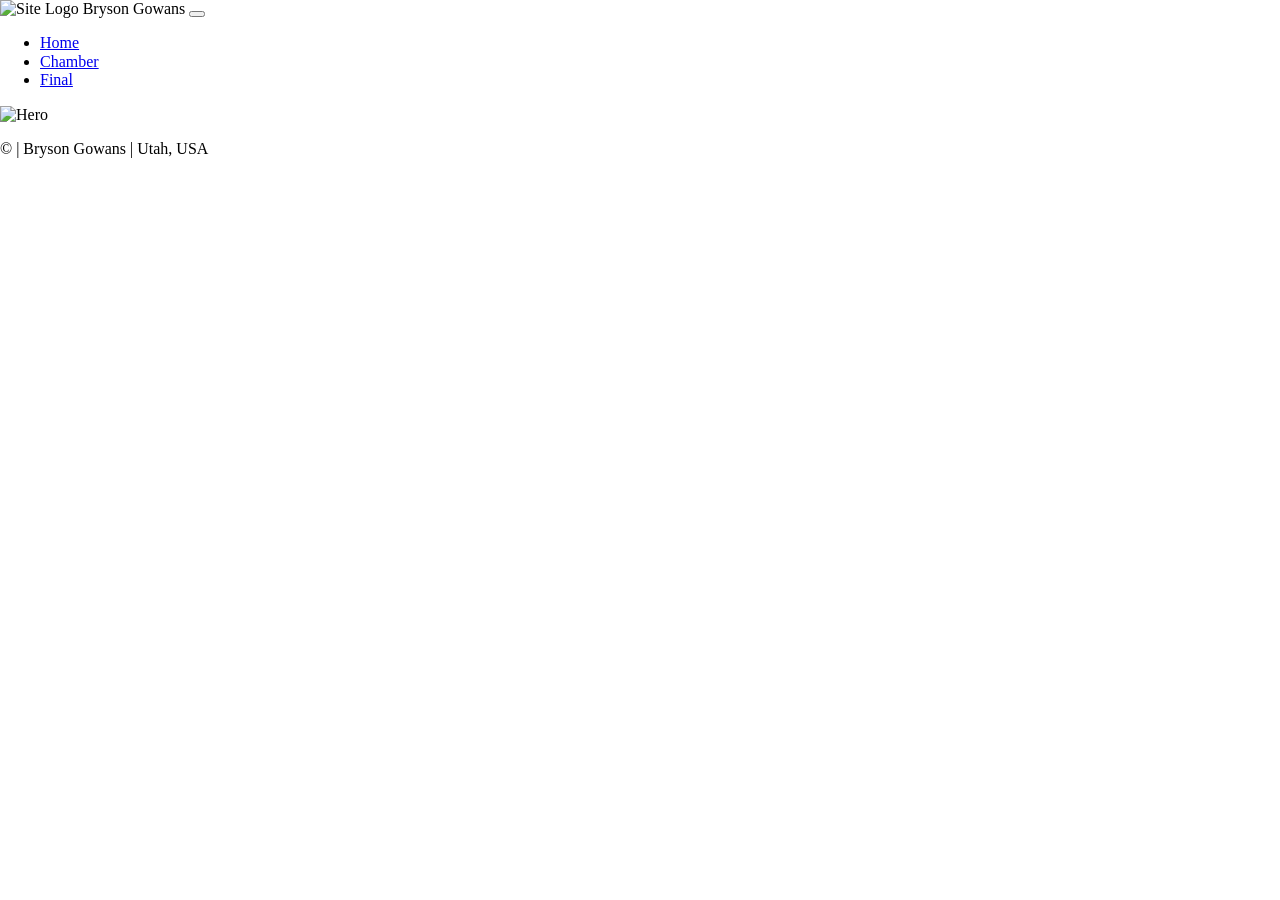
==== chamber/index.html @ f849e65c "Week02 Chamber Directory 0.1" ====
<!DOCTYPE html>
<html lang="en">

<head>
    <meta charset="UTF-8">
    <meta name="viewport" content="width=device-width, initial-scale=1.0">
    <!--title, description, & author-->
    <title>WDD 231 - Chamber Home Page</title>
    <meta name="description" content="WDD 231 Web Fronend Developement, chamber home page">
    <meta name="author" content="Bryson Gowans">
    <!--favicon-->
    <link rel="icon" href="favicon.ico">
    <!--styling-->
    <link rel="stylesheet" href="../styles/normalize.css">
    <link rel="stylesheet" href="styles/base.css">
    <link rel="stylesheet" href="styles/large-base.css">
</head>
<body>
    <header>
        <img src="images/logo.svg" alt="Site Logo">
        <span>Bryson Gowans</span>
        <button id="menu-button" class="menu" aria-label="Menu"></button>
    </header>
    <nav id="nav-bar" class="navigation">
        <ul>
            <li class="current"><a href="index.html">Home</a></li>
            <li><a href="#">Chamber</a></li>
            <li><a href="#">Final</a></li>
        </ul>
    </nav>
    <main>
        <picture>
            <img src="images/hero.webp" alt="Hero" width="" height="" loading="lazy">
        </picture>
        
    </main>
    <footer>
        <p>&copy;<span id="currentyear"></span> | Bryson Gowans | Utah, USA</p>
        <p id="lastModified"></p>
    </footer>
</body>
</html>
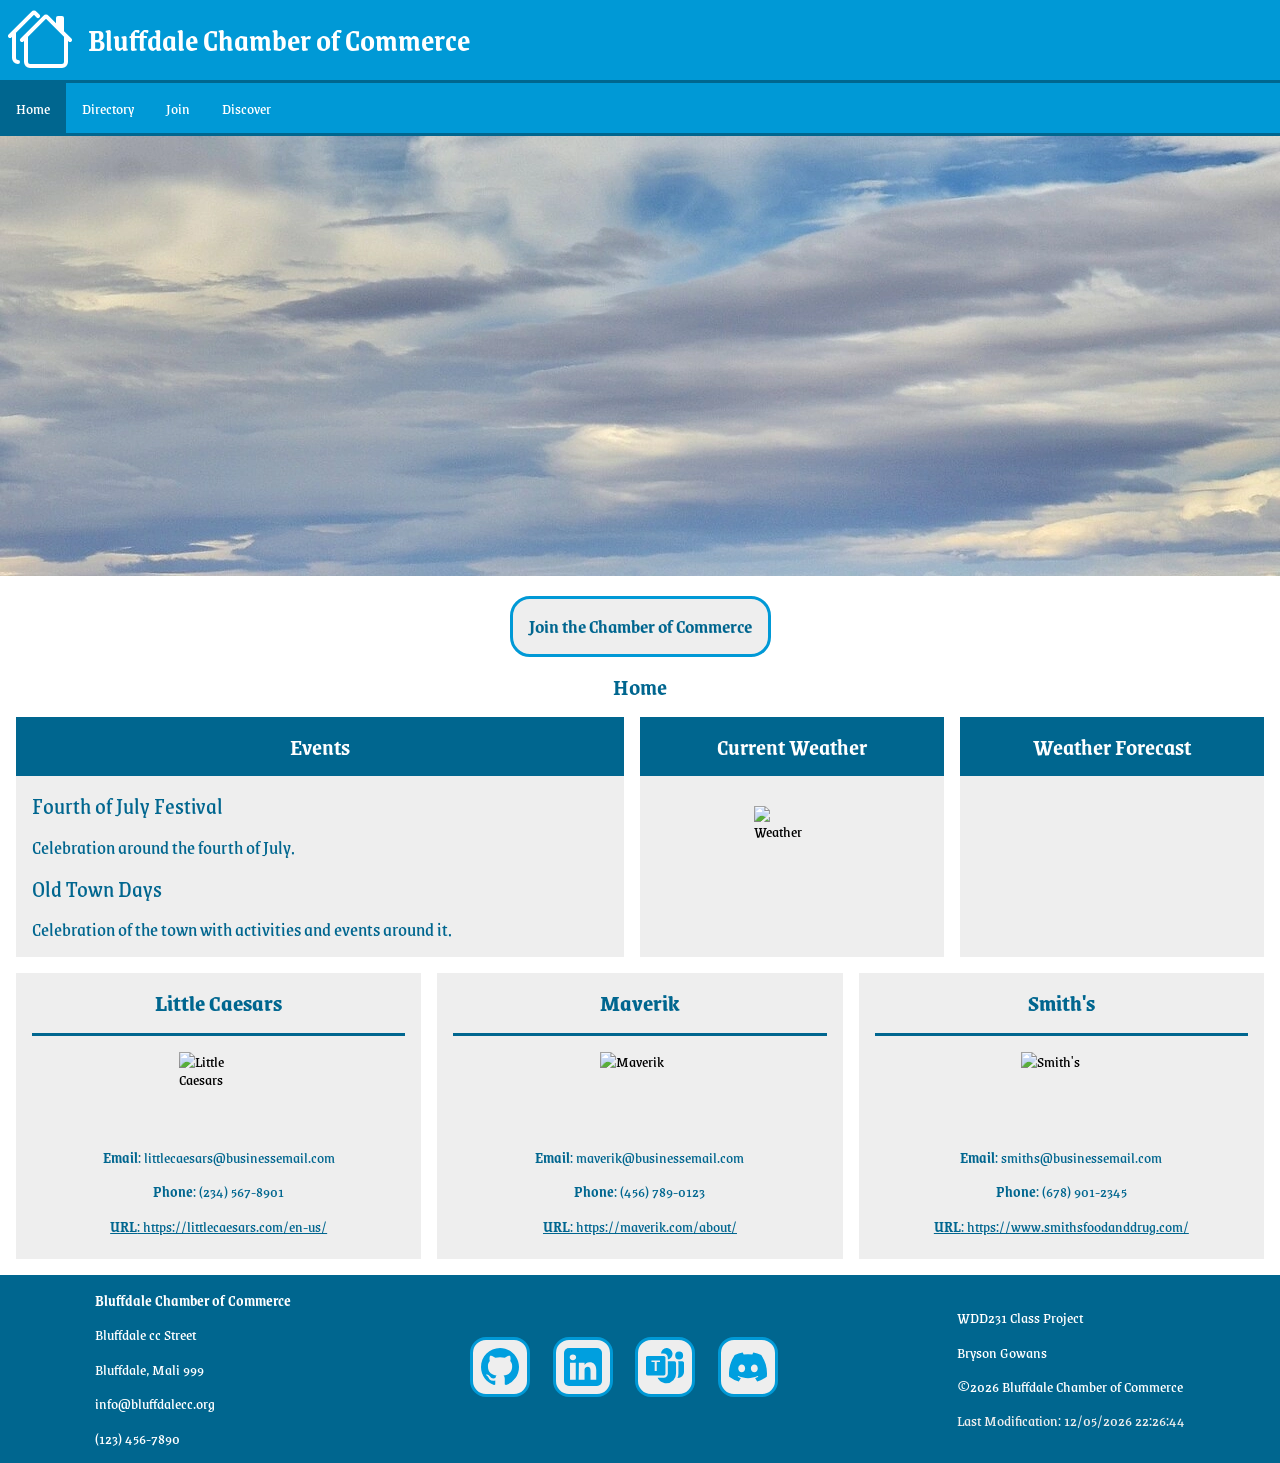
==== commit d60e5d86: "Week03 Chamber Home 1.0" ====
--- a/chamber/index.html
+++ b/chamber/index.html
@@ -5,38 +5,108 @@
     <meta charset="UTF-8">
     <meta name="viewport" content="width=device-width, initial-scale=1.0">
     <!--title, description, & author-->
-    <title>WDD 231 - Chamber Home Page</title>
+    <title>Bluffdale Chamber of Commerce</title>
     <meta name="description" content="WDD 231 Web Fronend Developement, chamber home page">
     <meta name="author" content="Bryson Gowans">
     <!--favicon-->
     <link rel="icon" href="favicon.ico">
+    <!--open graph tags-->
+    <meta property="og:title" content="Bluffdale Chamber of Commerce">
+    <meta property="og:description" content="Chamber home assignment for the course WDD 231 - Web Frontend Developement">
+    <meta property="og:image" content="images/grid.svg">
+    <meta property="og:url" content="https://anmen12.github.io/wdd231/chamber/index">
     <!--styling-->
     <link rel="stylesheet" href="../styles/normalize.css">
     <link rel="stylesheet" href="styles/base.css">
     <link rel="stylesheet" href="styles/large-base.css">
+    <!--fonts-->
+    <link rel="preconnect" href="https://fonts.googleapis.com">
+    <link rel="preconnect" href="https://fonts.gstatic.com" crossorigin>
+    <link href="https://fonts.googleapis.com/css2?family=Grenze:ital,wght@0,100..900;1,100..900&display=swap" rel="stylesheet">
+    <!--scripts-->
+    <script src="scripts/navigation.js" defer></script>
+    <script src="scripts/weather.js" defer></script>
+    <script src="scripts/business-spotlight.js" defer></script>
+    <script src="scripts/date.js" defer></script>
 </head>
 <body>
     <header>
-        <img src="images/logo.svg" alt="Site Logo">
-        <span>Bryson Gowans</span>
+        <img src="images/logo.svg" alt="Logo" width="80" height="80">
+        <span>Bluffdale Chamber of Commerce</span>
         <button id="menu-button" class="menu" aria-label="Menu"></button>
     </header>
     <nav id="nav-bar" class="navigation">
         <ul>
             <li class="current"><a href="index.html">Home</a></li>
-            <li><a href="#">Chamber</a></li>
-            <li><a href="#">Final</a></li>
+            <li><a href="directory.html">Directory</a></li>
+            <li><a href="join.html">Join</a></li>
+            <li><a href="discover.html">Discover</a></li>
         </ul>
     </nav>
     <main>
-        <picture>
-            <img src="images/hero.webp" alt="Hero" width="" height="" loading="lazy">
+        <picture class="hero">
+            <source srcset="images/hero-large.webp" media="(min-width: 800px)">
+            <source srcset="images/hero-medium.webp" media="(min-width: 450px)">
+            <img src="images/hero-small.webp" alt="Hero" width="640" height="220" loading="lazy">
         </picture>
+        <div class="join">
+            <a href="join.html"><button id="cc" class="cc" aria-label="Join the Chamber of Commerce">Join the Chamber of Commerce</button></a>
+        </div>
         
+        <h1>Home</h1>
+        <div class="home-info">
+            <section class="events">
+                <h2>Events</h2>
+                <h3>Fourth of July Festival</h3>
+                <p>Celebration around the fourth of July.</p>
+                <h3>Old Town Days</h3>
+                <p>Celebration of the town with activities and events around it.</p>
+            </section>
+            <section class="weather">
+                <h2>Current Weather</h2>
+                <div>
+                    <img id="weather-icon" src="https://openweathermap.org/img/wn/10d@2x.png" alt="Weather" width="50" height="50">
+                    <div>
+                        <p id="current-temp"></p>
+                        <p id="weather-desc" class="weather-desc"></p>
+                        <p id="temp-high"></p>
+                        <p id="temp-low"></p>
+                        <p id="humidity"></p>
+                    </div>
+                </div>
+            </section>
+            <section class="forecast">
+                <h2>Weather Forecast</h2>
+                <div>
+                    <p id="today-temp"></p>
+                    <p id="tommorow-temp"></p>
+                    <p id="after-tommorow-temp"></p>
+                </div>
+            </section>
+        </div>
+        
+        <section id="business-spotlight" class="business-spotlight"></section>
     </main>
     <footer>
-        <p>&copy;<span id="currentyear"></span> | Bryson Gowans | Utah, USA</p>
-        <p id="lastModified"></p>
+        <div>
+            <p class="bold">Bluffdale Chamber of Commerce</p>
+            <p>Bluffdale cc Street</p>
+            <p>Bluffdale, Mali 999</p>
+            <p>info@bluffdalecc.org</p>
+            <p>(123) 456-7890</p>
+        </div>
+        <div class="social">
+            <a href="https://github.com"><img src="images/github.svg" alt="Github" width="60" height="60"></a>
+            <a href="https://linkedin.com"><img src="images/linkedin.svg" alt="LinkedIn" width="60" height="60"></a>
+            <a href="https://www.microsoft.com/en-us/microsoft-teams/log-in"><img src="images/microsoft-teams.svg" alt="Microsoft Temas" width="60" height="60"></a>
+            <a href="https://discord.com"><img src="images/discord.svg" alt="Discord" width="60" height="60"></a>
+        </div>
+        <div>
+            <p>WDD231 Class Project</p>
+            <p>Bryson Gowans</p>
+            <p>&copy;<span id="currentyear"></span> Bluffdale Chamber of Commerce</p>
+            <p id="lastModified"></p>
+        </div>
     </footer>
 </body>
 </html>
--- a/chamber/styles/base.css
+++ b/chamber/styles/base.css
@@ -0,0 +1,404 @@
+/*------------- Variables -------------*/
+:root {
+    --background-color: #eeeeee;
+    --primary-color: #0099d6;
+    --primary-accent: #00668f;
+    --secondary-color: #310071;
+}
+
+/*------------- Site Wide -------------*/
+* {
+    font-family: "Grenze", serif;
+    box-sizing: border-box;
+}
+
+header, nav, main, footer {
+    min-width: 320px;
+    margin: 0 auto;
+}
+
+/*------------- Header -------------*/
+header {
+    display: grid;
+    grid-template-columns: 80px auto 80px;
+    background-color: var(--primary-color);
+}
+
+header img {
+    padding: .5rem;
+    width: 80px;
+    height: 80px;
+    align-self: center;
+}
+
+header span {
+    margin: .5rem;
+    align-self: center;
+    font-size: 2rem;
+    font-weight: 600;
+    color: white;
+}
+
+/*------------- Menu Button --------------*/
+.menu {
+    background: none;
+    border: none;
+    font-size: 2rem;
+    color: #ffffff;
+    cursor: pointer;
+    font-family: Verdana, Geneva, Tahoma, sans-serif;
+}
+.menu::after {
+    content: "\2630";
+}
+.menu.show::after {
+    content: "\00D7";
+}
+
+/*------------- Nav -------------*/
+nav {
+    background-color: var(--primary-color);
+}
+
+.navigation {
+    display: none;
+}
+.navigation.show {
+    display: block;
+}
+
+.navigation ul {
+    list-style-type: none;
+    margin: 0;
+    padding: 0;
+    border-top: solid 3px var(--primary-accent);
+    border-bottom: solid 3px var(--primary-accent);
+    text-align: center;
+}
+
+.navigation li.current {
+    background-color: var(--primary-accent);
+}
+
+.navigation a {
+    display: block;
+    padding: 1rem 1rem;
+    font-size: 1rem;
+    font-weight: 400;
+    color: #ffffff;
+    text-decoration: none;
+}
+.navigation a:hover {
+    background-color: var(--secondary-color);
+}
+
+/*------------- Main -------------*/
+main h1 {
+    font-size: 1.5rem;
+    font-weight: 600;
+    color: var(--primary-accent);
+    text-align: center;
+}
+
+.view-buttons {
+    width: 200px;
+    display: flex;
+    margin: 0 auto;
+}
+
+.view-buttons button {
+    width: 60px;
+    height: 60px;
+    margin: 1rem auto;
+    padding: .5rem;
+    border: solid 3px var(--primary-color);
+    border-radius: 1rem;
+}
+
+.view-buttons button img {
+    width: 100%;
+}
+
+/*------------- Buttons -------------*/
+main div button:hover {
+    background-color: var(--secondary-color);
+    cursor: pointer;
+}
+
+main div .selected {
+    background-color: var(--primary-accent);
+}
+
+/*------------- Grid -------------*/
+.grid {
+    display: grid;
+    grid-template-columns: repeat(auto-fit, minmax(280px, 1fr));
+    gap: 1rem;
+    margin: 1rem;
+}
+.grid section {
+    display: flex;
+    flex-direction: column;
+    align-items: center;
+    background-color: var(--background-color);
+    border: solid 3px var(--primary-color);
+    border-radius: 20px;
+    text-align: center;
+}
+
+.grid section img {
+    max-width: 80%;
+    width: fit-content;
+    max-height: 80px;
+    height: 100%;
+    margin: 1rem;
+}
+
+.grid section h2 {
+    margin: 1rem;
+    font-size: 2rem;
+    font-weight: 600;
+    color: var(--primary-accent);
+}
+
+.grid section p,
+.grid section a {
+    margin: 0 1rem 1rem 1rem;
+    font-size: 1.25rem;
+    font-weight: 400;
+    color: var(--primary-accent);
+}
+
+/*------------- List -------------*/
+
+.list {
+    margin-bottom: 1rem;
+}
+
+.list section {
+    display: grid;
+    grid-template-columns: 2fr 3fr 3fr 5fr;
+    align-items: center;
+    margin: 0 1rem;
+}
+
+.list section img {
+    display: none;
+}
+
+.list section h2 {
+    margin: 1rem;
+    font-size: 1rem;
+    font-weight: 600;
+    color: var(--primary-accent);
+}
+
+.list section p,
+.list section a {
+    margin: 1rem;
+    font-size: 1rem;
+    font-weight: 400;
+    color: var(--primary-accent);
+}
+
+.list section:nth-child(odd) {
+	background-color: var(--background-color);
+}
+
+/*------------- Hero -------------*/
+.hero img {
+    width: 100%;
+    height: 100%;
+}
+
+/*------------- Join Button -------------*/
+.join {
+    display: flex;
+    justify-content: center;
+    margin: 1rem 1rem 0 1rem;
+}
+.join a button {
+    background-color: var(--background-color);
+    border: solid 3px var(--primary-color);
+    border-radius: 20px;
+    padding: 1rem;
+    font-size: 1.25rem;
+    font-weight: 600;
+    color: var(--primary-accent);
+}
+.join a button:hover {
+    background-color: var(--secondary-color);
+    color: #ffffff;
+    cursor: pointer;
+}
+
+/*------------- Home -------------*/
+.home-info {
+    display: grid;
+    grid-template-columns: 1fr;
+    gap: 1rem;
+    margin: 1rem;
+}
+
+.home-info section {
+    background-color: var(--background-color);
+}
+
+.home-info section h2 {
+    background-color: var(--primary-accent);
+    margin-top: 0;
+    margin-bottom: 1rem;
+    padding: 1rem;
+    font-size: 1.5rem;
+    font-weight: 600;
+    color: #ffffff;
+    text-align: center;
+}
+
+/*------------- Events -------------*/
+.events h3 {
+    margin: 1rem;
+    font-size: 1.5rem;
+    font-weight: 400;
+    color: var(--primary-accent);
+}
+
+.events p {
+    margin: 1rem;
+    font-size: 1.25rem;
+    font-weight: 400;
+    color: var(--primary-accent);
+}
+
+/*------------- Weather -------------*/
+.weather div {
+    display: flex;
+    flex-direction: column;
+    align-items: center;
+    margin-bottom: .5rem;
+}
+
+.weather div img {
+    width: 60px;
+    height: 60px;
+}
+
+.weather div div {
+    text-align: center;
+}
+
+.weather div div p,
+.forecast div p {
+    margin: .5rem;
+    font-size: 1rem;
+    font-weight: 400;
+    color: var(--primary-accent);
+}
+
+.weather div div .bold,
+.forecast div .bold {
+    font-size: 1.25rem;
+}
+
+.weather div div .weather-desc {
+    font-size: 1.25rem;
+    text-transform: capitalize;
+}
+
+/*------------- Forecast -------------*/
+
+.forecast div {
+    display: flex;
+    flex-direction: column;
+    text-align: center;
+}
+
+/*------------- Spotlight Businesses -------------*/
+.business-spotlight {
+    display: grid;
+    grid-template-columns: 1fr;
+    gap: 1rem;
+    margin: 1rem;
+}
+
+.business-spotlight section {
+    background-color: var(--background-color);
+    padding-bottom: 1rem;
+}
+
+.business-spotlight section h2 {
+    margin: 1rem;
+    padding-bottom: 1rem;
+    border-bottom: solid 3px var(--primary-accent);
+    color: var(--primary-accent);
+    text-align: center;
+}
+
+.business-spotlight section div {
+    display: flex;
+    flex-direction: column;
+    justify-content: center;
+    align-items: center;
+}
+
+.business-spotlight section div img {
+    max-width: 80%;
+    width: fit-content;
+    max-height: 80px;
+    margin: 0 1rem .5rem 1rem;
+}
+
+.business-spotlight section div div {
+    display: flex;
+    flex-direction: column;
+}
+
+.business-spotlight section div div p,
+.business-spotlight section div div p a {
+    margin: .5rem;
+    font-size: 1rem;
+    font-weight: 400;
+    color: var(--primary-accent);
+}
+
+/*------------- Footer -------------*/
+footer {
+    display: flex;
+    flex-direction: column;
+    align-items: center;
+    grid-template-columns: 1fr;
+    background-color: var(--primary-accent);
+    color: #ffffff;
+}
+
+footer div {
+    margin: 0 1rem;
+    width: 280px;
+}
+
+.bold {
+    font-size: 1rem;
+    font-weight: 600;
+}
+
+footer div p {
+    font-weight: 400;
+}
+
+.social {
+    display: flex;
+    justify-content: space-evenly;
+    gap: 1rem;
+    margin: 0;
+}
+
+.social img {
+    width: 60px;
+    padding: .5rem;
+    background-color: var(--background-color);
+    border: solid 3px var(--primary-color);
+    border-radius: 1rem;
+}
+.social img:hover {
+    background-color: var(--secondary-color);
+}
--- a/chamber/styles/large-base.css
+++ b/chamber/styles/large-base.css
@@ -0,0 +1,43 @@
+@media only screen and (min-width: 38rem) {
+    header {
+        grid-template-columns: 80px auto;
+    }
+
+    .menu {
+        display: none;
+    }
+
+    .navigation {
+        display: block;
+    }
+
+    .navigation ul {
+        display: flex;
+    }
+
+    footer {
+        flex-direction: row;
+        justify-content: space-around;
+    }
+
+    footer div {
+        width: auto;
+    }
+
+    footer .social {
+        width: 320px;
+    }
+
+    .home-info {
+        grid-template-columns: 2fr 1fr 1fr;
+    }
+
+    .weather > div {
+        flex-direction: row;
+        justify-content: center;
+    }
+
+    .business-spotlight {
+        grid-template-columns: repeat(auto-fit, minmax(280px, 1fr));
+    }
+}
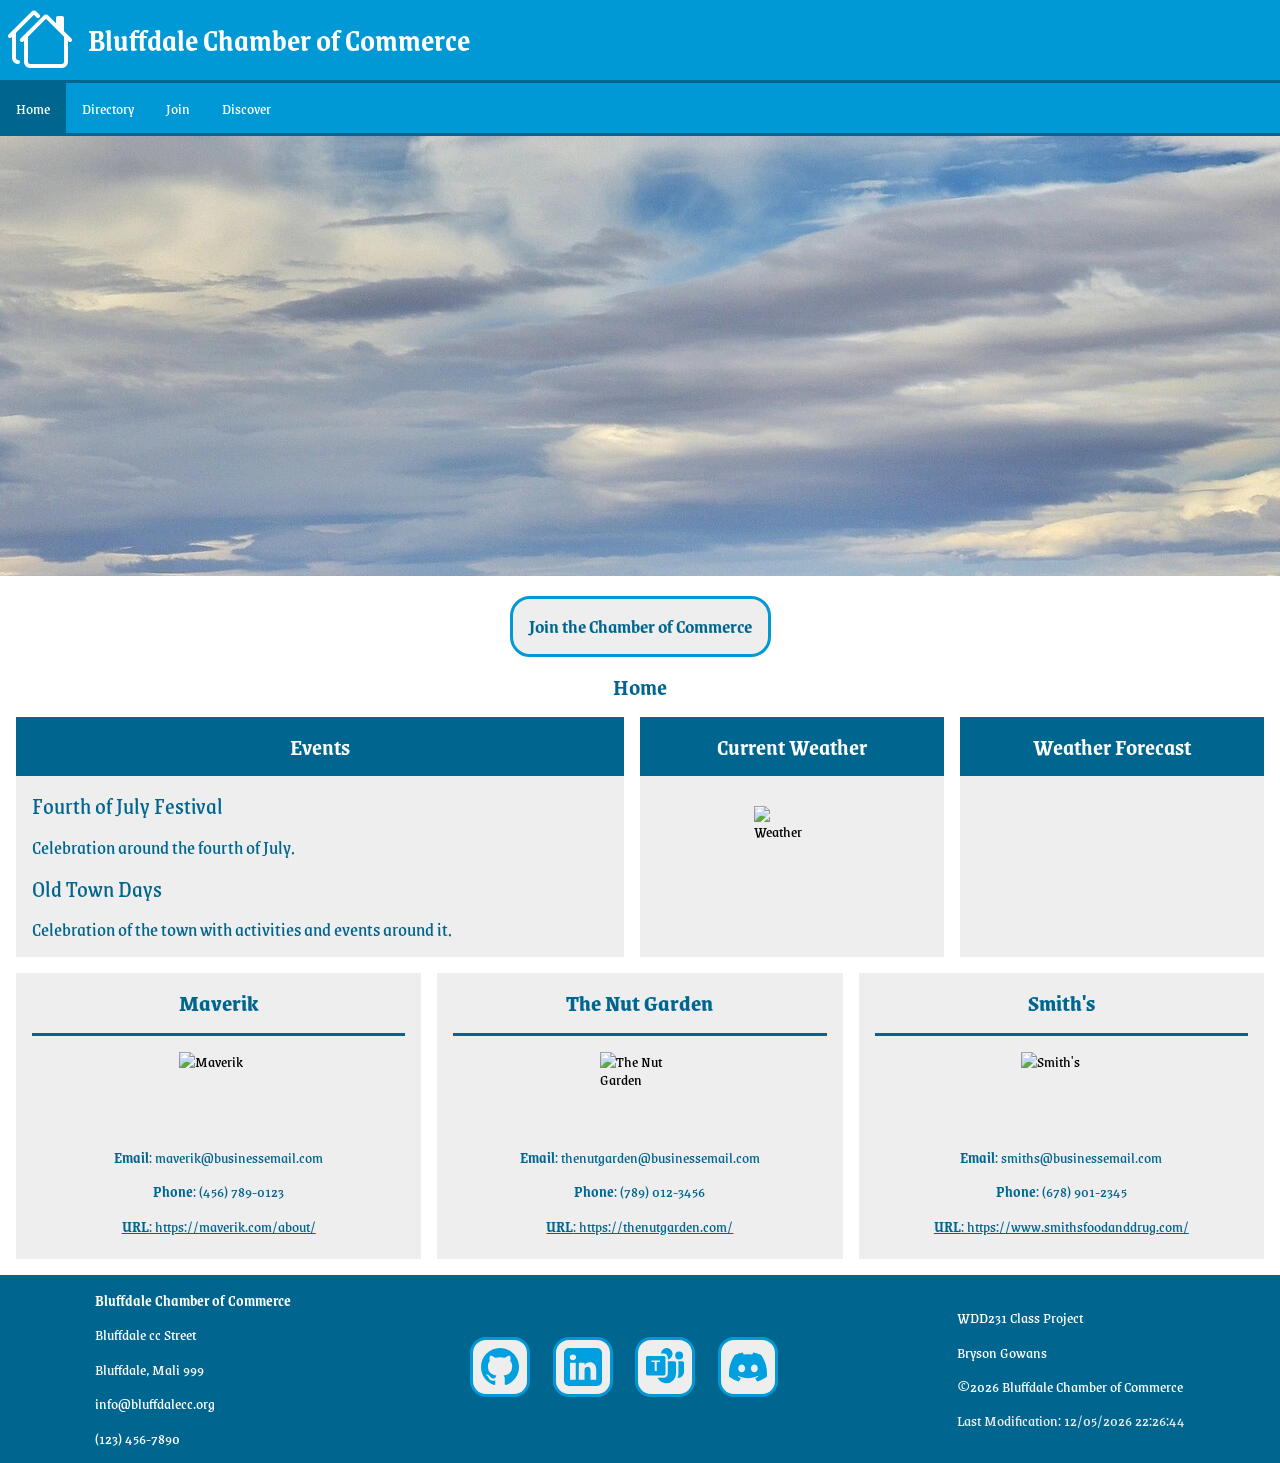
==== commit ff328083: "Week03 Chamber Home 1.1" ====
--- a/chamber/index.html
+++ b/chamber/index.html
@@ -13,7 +13,7 @@
     <!--open graph tags-->
     <meta property="og:title" content="Bluffdale Chamber of Commerce">
     <meta property="og:description" content="Chamber home assignment for the course WDD 231 - Web Frontend Developement">
-    <meta property="og:image" content="images/grid.svg">
+    <meta property="og:image" content="https://anmen12.github.io/wdd231/chamber/images/hero-small.webp">
     <meta property="og:url" content="https://anmen12.github.io/wdd231/chamber/index">
     <!--styling-->
     <link rel="stylesheet" href="../styles/normalize.css">
@@ -50,7 +50,7 @@
             <img src="images/hero-small.webp" alt="Hero" width="640" height="220" loading="lazy">
         </picture>
         <div class="join">
-            <a href="join.html"><button id="cc" class="cc" aria-label="Join the Chamber of Commerce">Join the Chamber of Commerce</button></a>
+            <a href="join.html">Join the Chamber of Commerce</a>
         </div>
         
         <h1>Home</h1>
--- a/chamber/styles/base.css
+++ b/chamber/styles/base.css
@@ -211,13 +211,13 @@
     height: 100%;
 }
 
-/*------------- Join Button -------------*/
+/*------------- Join Link -------------*/
 .join {
     display: flex;
     justify-content: center;
     margin: 1rem 1rem 0 1rem;
 }
-.join a button {
+.join a {
     background-color: var(--background-color);
     border: solid 3px var(--primary-color);
     border-radius: 20px;
@@ -225,8 +225,9 @@
     font-size: 1.25rem;
     font-weight: 600;
     color: var(--primary-accent);
-}
-.join a button:hover {
+    text-decoration: none;
+}
+.join a:hover {
     background-color: var(--secondary-color);
     color: #ffffff;
     cursor: pointer;
